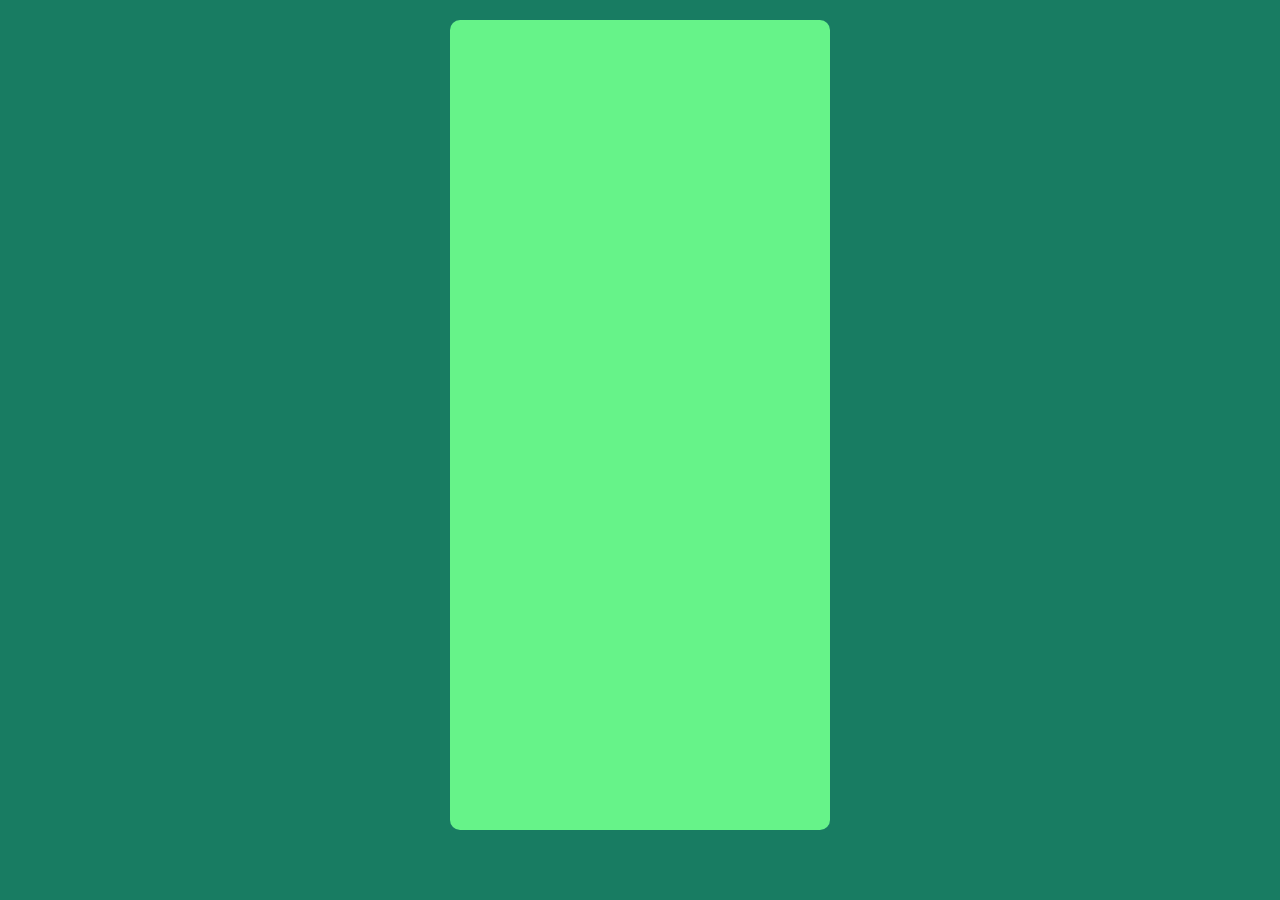
==== index.html @ 99c5ef5f "first" ====
<!DOCTYPE html>
<html lang="en">

<head>
    <meta charset="UTF-8">
    <meta http-equiv="X-UA-Compatible" content="IE=edge">
    <meta name="viewport" content="width=device-width, initial-scale=1.0">

    <title>EmphyZ</title>
    <link rel="preconnect" href="https://fonts.googleapis.com">
    <link rel="preconnect" href="https://fonts.gstatic.com" crossorigin>
    <link href="https://fonts.googleapis.com/css2?family=Montserrat:wght@300&display=swap" rel="stylesheet">
    
    <link rel="stylesheet" href="https://cdnjs.cloudflare.com/ajax/libs/animate.css/4.1.1/animate.min.css" />
    <link rel="icon" href="src/logo/E2.ico" type="image/x-icon">
    <link rel="stylesheet" href="style.css">
</head>

<body>

    <main class="main">
        
        <a href="https://onlyfans.com/emphyz" target="_blank" class="no animacionlatido animate__animated"><span class="img"><img src="src/foto.png"></span></a>
        <h1 class="no name animacionder animate__animated" >EmphyZ</h1>
        <p class="no subtitle animacionizq  animate__animated ">CONTENT CREADOR</p>
        <div>
            <ul class="contactlist">
                <a class="no animacionaparecer1 animate__animated" href="https://www.instagram.com/yconl/?hl=en" target="_blank"><li class="contactimg  "><img src="src/logo/insta1.png" alt=""></li></a>
                <a class="no animacionaparecer2 animate__animated" href="https://onlyfans.com/emphyz" target="_blank"><li class="contactimg  "><img src="src/logo/onlyverde.png" alt=""></li></a>
                <a class="no animacionaparecer3 animate__animated" href="https://twitter.com/EmphyZ" target="_blank"><li class="contactimg  "><img src="src/logo/twitter1.png" alt=""></li></a>
            </ul>
        </div>
        <hr class="no">
        <p class="no textodelista uno animacionizq animate__animated">NSFW | 18+</p>
        <div class="nsfwbox animacionaparecer8 animate__animated">

            <a class="no animacionaparecer4 animate__animated" href="https://onlyfans.com/emphyz" target="_blank"><li class="listitem"><img src="src/logo/onlyverde.png"><p>Onlyfans</p></li></a>
            <a class="no animacionaparecer5 animate__animated" href="preview.html"><li class="listitem"><img src="src/corazon.png">Preview</li></a>
        </div>
        <p class="no textodelista animacionizq animate__animated">CONTACT</p>
        <div class="no nsfwbox animacionaparecer9 animate__animated">

            <a class="no animacionaparecer6 animate__animated" href="https://www.instagram.com/yconl/?hl=en" target="_blank"><li class="listitem"><img src="src/logo/insta1.png">Instagram</li></a>
            <a class="no animacionaparecer7 animate__animated" href="https://twitter.com/EmphyZ" target="_blank"><li class="listitem"><img src="src/logo/twitter1.png">Twitter</li></a>
        </div>

    </main>


    <script src="app.js"></script>
</body>

</html>
---- style.css ----
*{
    margin: 0px;
    padding: 0px;
    box-sizing: border-box;
    color: #187C62;
    font-family: sans-serif;
}

body{
    background-color: #187C62;
    padding: 20px;
}



.main {
    background-color: #66F389;
    height: 90vh;
    border-radius: 10px;
    display: flex;
    flex-direction: column;
    align-items: center;
    padding: 38px 0;
    max-width: 380px; 
    margin: 0 auto; 
  }
.no{
   display: none; 
}
.img img{
    height: 95px;
    width: 95px;
    border-radius: 50%;
    margin-bottom: 10px;
}

 .name{
    font-size: 45px;
}
.subtitle{
    letter-spacing: 2px;
    font-family: 'Montserrat', sans-serif;

    font-size: 12px;
    margin-top: 15px;
}

.contactlist{
    list-style: none;
    display: flex;
    

}


.contactimg {
    transition: transform 0.3s ease;
    display: flex;
    margin: 25px 15px;
    height: 48px;
    width: 48px;
    border-radius: 50%;
    background-color: #F3FFC1;
    justify-content: center;
    align-items: center;
}

.contactimg:hover{
    transform: scale(1.19); /* Escala el elemento al 120% */
}

.contactimg img{
    height: 24px;
    margin-top: 1px;
}

hr{
    width: 100%;
    height: 1px;
    margin-top: 5px;
    border: 1px dashed #187C62;
}
 
.textodelista{
    margin: 15px 0px 25px 0px;
    font-weight: 600;
    font-family: 'Montserrat', sans-serif;
    
    font-size: 12px;
}

.uno{
    margin-top: 35px ;

}

.nsfwbox{
    height: 140px;

    width: 80%;
    
}

.listitem{
    transition: transform 0.4s ease;
    font-weight: 600;
    display: inline-flex;
    color: #187C62;
    background-color: #F3FFC1;
    width: 100%;
    height: 42px;
    margin: 10px 0px;
    list-style: none;
    justify-content: space-between;
    align-items: center;
    padding: 0px 15px;
    border-radius: 20px
}

.listitem:hover{
    transform: scale(1.08); /* Escala el elemento al 120% */
}

.listitem a{
    text-decoration: none;
}

.listitem img{
    height: 24px;
}
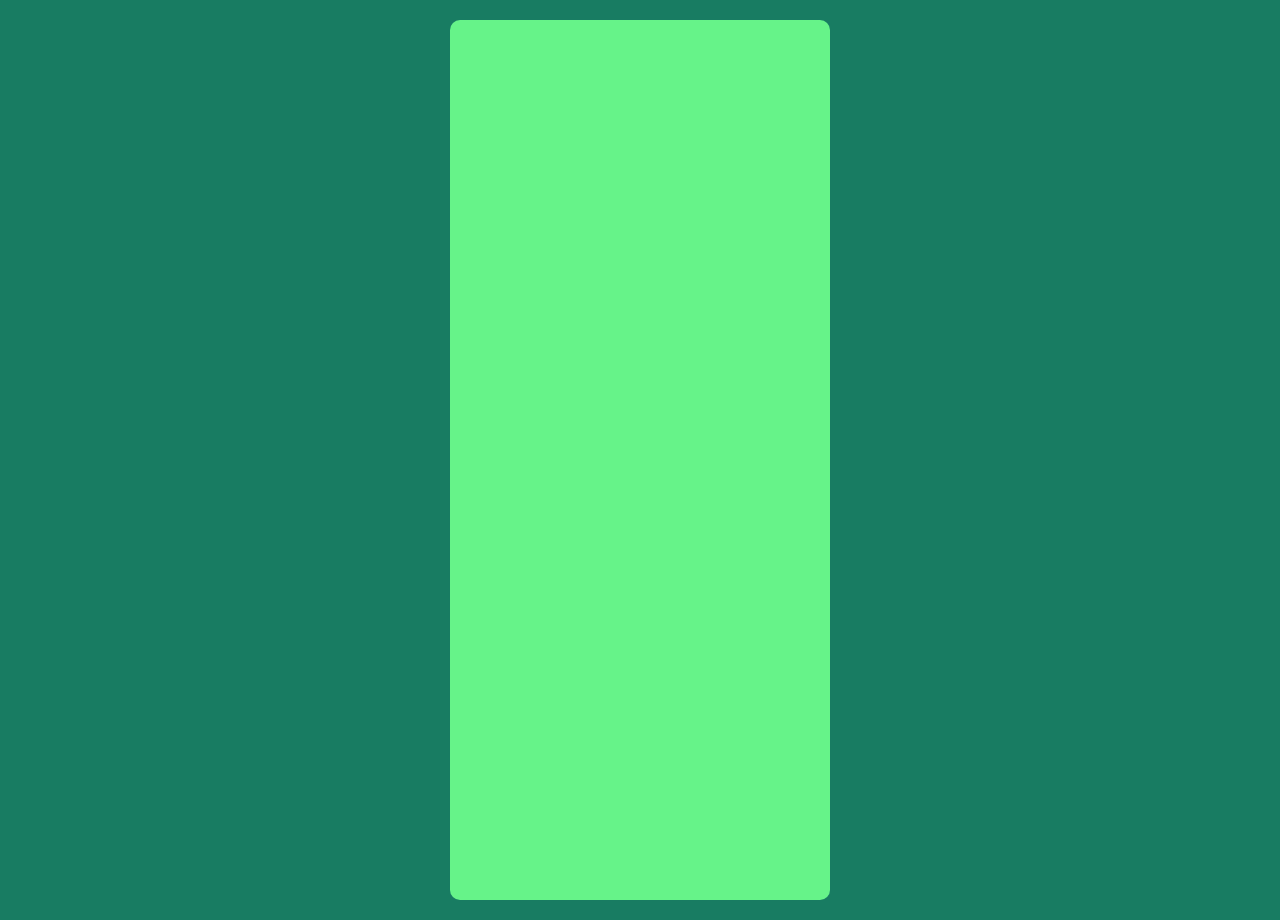
==== commit 1f9ea247: "mas contact" ====
--- a/index.html
+++ b/index.html
@@ -22,7 +22,7 @@
         
         <a href="https://onlyfans.com/emphyz" target="_blank" class="no animacionlatido animate__animated"><span class="img"><img src="src/foto.png"></span></a>
         <h1 class="no name animacionder animate__animated" >EmphyZ</h1>
-        <p class="no subtitle animacionizq  animate__animated ">CONTENT CREADOR</p>
+        <p class="no subtitle animacionizq  animate__animated ">CONTENT CREATOR</p>
         <div>
             <ul class="contactlist">
                 <a class="no animacionaparecer1 animate__animated" href="https://www.instagram.com/yconl/?hl=en" target="_blank"><li class="contactimg  "><img src="src/logo/insta1.png" alt=""></li></a>
@@ -42,6 +42,9 @@
 
             <a class="no animacionaparecer6 animate__animated" href="https://www.instagram.com/yconl/?hl=en" target="_blank"><li class="listitem"><img src="src/logo/insta1.png">Instagram</li></a>
             <a class="no animacionaparecer7 animate__animated" href="https://twitter.com/EmphyZ" target="_blank"><li class="listitem"><img src="src/logo/twitter1.png">Twitter</li></a>
+            <a class="no animacionaparecer6 animate__animated" href="https://www.youtube.com/@EmphyZ" target="_blank"><li class="listitem"><img src="src/logo/youtube.png">Youtube</li></a>
+            <a class="no animacionaparecer7 animate__animated" href="https://www.tiktok.com/@emphyz?_t=8dWtTi3tK0Z&_r=1" target="_blank"><li class="listitem"><img src="src/logo/tiktok.png">Tiktok</li></a>
+        
         </div>
 
     </main>
--- a/style.css
+++ b/style.css
@@ -15,7 +15,7 @@
 
 .main {
     background-color: #66F389;
-    height: 90vh;
+    height: 880px;
     border-radius: 10px;
     display: flex;
     flex-direction: column;
